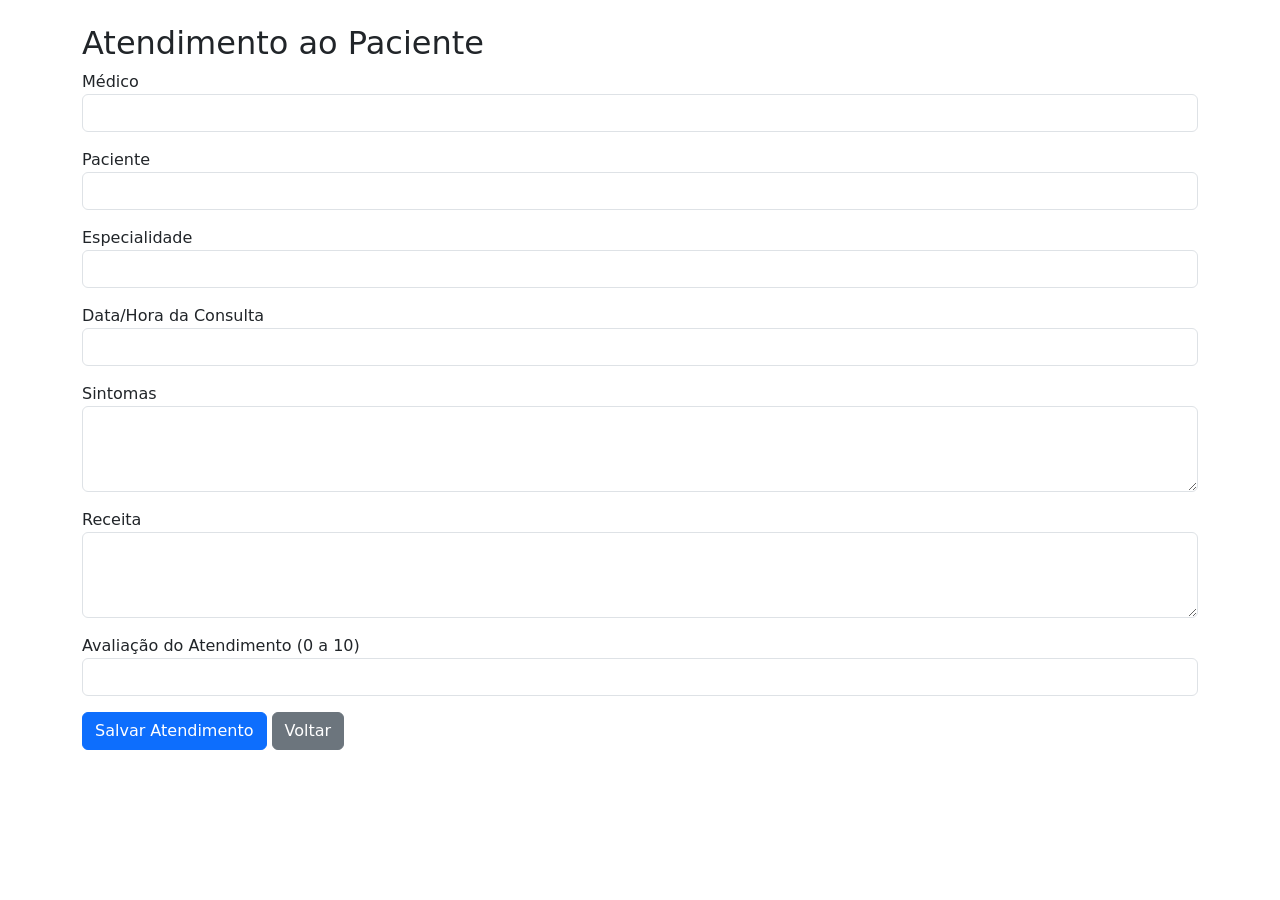
==== src/main/resources/templates/consulta/atendimento_consulta.html @ 087e6791 "Primeiro commit - Projeto Clínica completo com código fonte" ====
<!DOCTYPE html>
<html lang="pt-br" xmlns:th="http://www.thymeleaf.org">
<head>
    <meta charset="UTF-8">
    <title>Atendimento Consulta</title>
    <link href="https://cdn.jsdelivr.net/npm/bootstrap@5.1.3/dist/css/bootstrap.min.css" rel="stylesheet"/>
</head>
<body>
<div class="container mt-4">
    <h2>Atendimento ao Paciente</h2>

    <form>
        <div class="mb-3">
            <label>Médico</label>
            <input type="text" class="form-control" th:value="${consulta.medico.nome}" readonly>
        </div>
        <div class="mb-3">
            <label>Paciente</label>
            <input type="text" class="form-control" th:value="${consulta.paciente.nome}" readonly>
        </div>
        <div class="mb-3">
            <label>Especialidade</label>
            <input type="text" class="form-control" th:value="${consulta.medico.especialidade}" readonly>
        </div>
        <div class="mb-3">
            <label>Data/Hora da Consulta</label>
            <input type="text" class="form-control"
                   th:text="${#temporals.format(consulta.data_consulta, 'dd/MM/yyyy HH:mm')}" readonly>
        </div>
        <div class="mb-3">
            <label for="Sintomas">Sintomas</label>
            <textarea class="form-control" id="Sintomas" rows="3"
                      th:text="${consulta.sitomas}" readonly></textarea>
        </div>
        <div class="mb-3">
            <label for="Receita">Receita</label>
            <textarea class="form-control" id="Receita" rows="3"></textarea>
        </div>
        <div class="mb-3">
            <label for="AvaliacaoAtendimento">Avaliação do Atendimento (0 a 10)</label>
            <input type="number" class="form-control" id="AvaliacaoAtendimento"
                   step="0.01" min="0" max="10">
        </div>

        <button type="submit" class="btn btn-primary">Salvar Atendimento</button>
        <a href="/consultas/listar" class="btn btn-secondary">Voltar</a>
    </form>
</div>
</body>
</html>
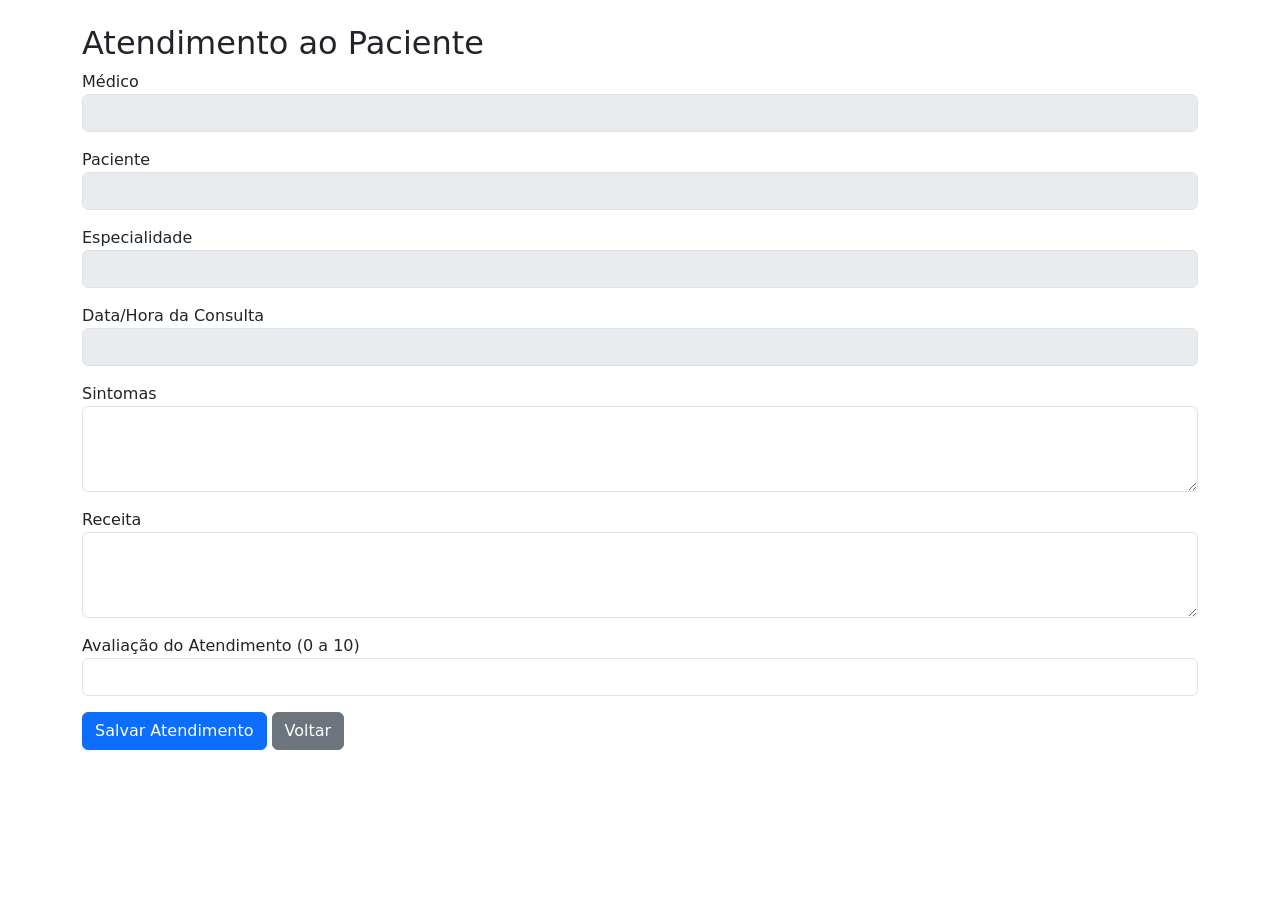
==== commit b3721a9f: "Projeto Clínica: CRUD de consultas completo, tratamento de Enums e correção de layout" ====
--- a/src/main/resources/templates/consulta/atendimento_consulta.html
+++ b/src/main/resources/templates/consulta/atendimento_consulta.html
@@ -9,42 +9,51 @@
 <div class="container mt-4">
     <h2>Atendimento ao Paciente</h2>
 
-    <form>
+    <form th:action="@{/consultas/atendimento/salvar}" th:object="${consulta}" method="post">
+
+        <input type="hidden" th:field="*{id}"/>
+
         <div class="mb-3">
             <label>Médico</label>
-            <input type="text" class="form-control" th:value="${consulta.medico.nome}" readonly>
+            <input type="text" class="form-control" th:value="${consulta.medico.nome}" readonly disabled>
         </div>
+
         <div class="mb-3">
             <label>Paciente</label>
-            <input type="text" class="form-control" th:value="${consulta.paciente.nome}" readonly>
+            <input type="text" class="form-control" th:value="${consulta.paciente.nome}" readonly disabled>
         </div>
+
         <div class="mb-3">
             <label>Especialidade</label>
-            <input type="text" class="form-control" th:value="${consulta.medico.especialidade}" readonly>
+            <input type="text" class="form-control" th:value="${consulta.medico.especialidade}" readonly disabled>
         </div>
+
         <div class="mb-3">
             <label>Data/Hora da Consulta</label>
             <input type="text" class="form-control"
-                   th:text="${#temporals.format(consulta.data_consulta, 'dd/MM/yyyy HH:mm')}" readonly>
+                   th:value="${#temporals.format(consulta.data_consulta, 'dd/MM/yyyy HH:mm')}" readonly disabled>
         </div>
+
         <div class="mb-3">
-            <label for="Sintomas">Sintomas</label>
-            <textarea class="form-control" id="Sintomas" rows="3"
-                      th:text="${consulta.sitomas}" readonly></textarea>
+            <label for="sintomas">Sintomas</label>
+            <textarea class="form-control" id="sintomas" rows="3"
+                      th:field="*{sintomas}" readonly></textarea>
         </div>
+
         <div class="mb-3">
-            <label for="Receita">Receita</label>
-            <textarea class="form-control" id="Receita" rows="3"></textarea>
+            <label for="receita">Receita</label>
+            <textarea class="form-control" id="receita" rows="3" th:field="*{receita}" required></textarea>
         </div>
+
         <div class="mb-3">
-            <label for="AvaliacaoAtendimento">Avaliação do Atendimento (0 a 10)</label>
-            <input type="number" class="form-control" id="AvaliacaoAtendimento"
-                   step="0.01" min="0" max="10">
+            <label for="avaliacao_atendimento">Avaliação do Atendimento (0 a 10)</label>
+            <input type="number" class="form-control" id="avaliacao_atendimento"
+                   th:field="*{avaliacao_atendimento}" step="0.01" min="0" max="10" required>
         </div>
 
         <button type="submit" class="btn btn-primary">Salvar Atendimento</button>
-        <a href="/consultas/listar" class="btn btn-secondary">Voltar</a>
+        <a th:href="@{/consultas/listar}" class="btn btn-secondary">Voltar</a>
     </form>
 </div>
 </body>
-</html>
+</html>
